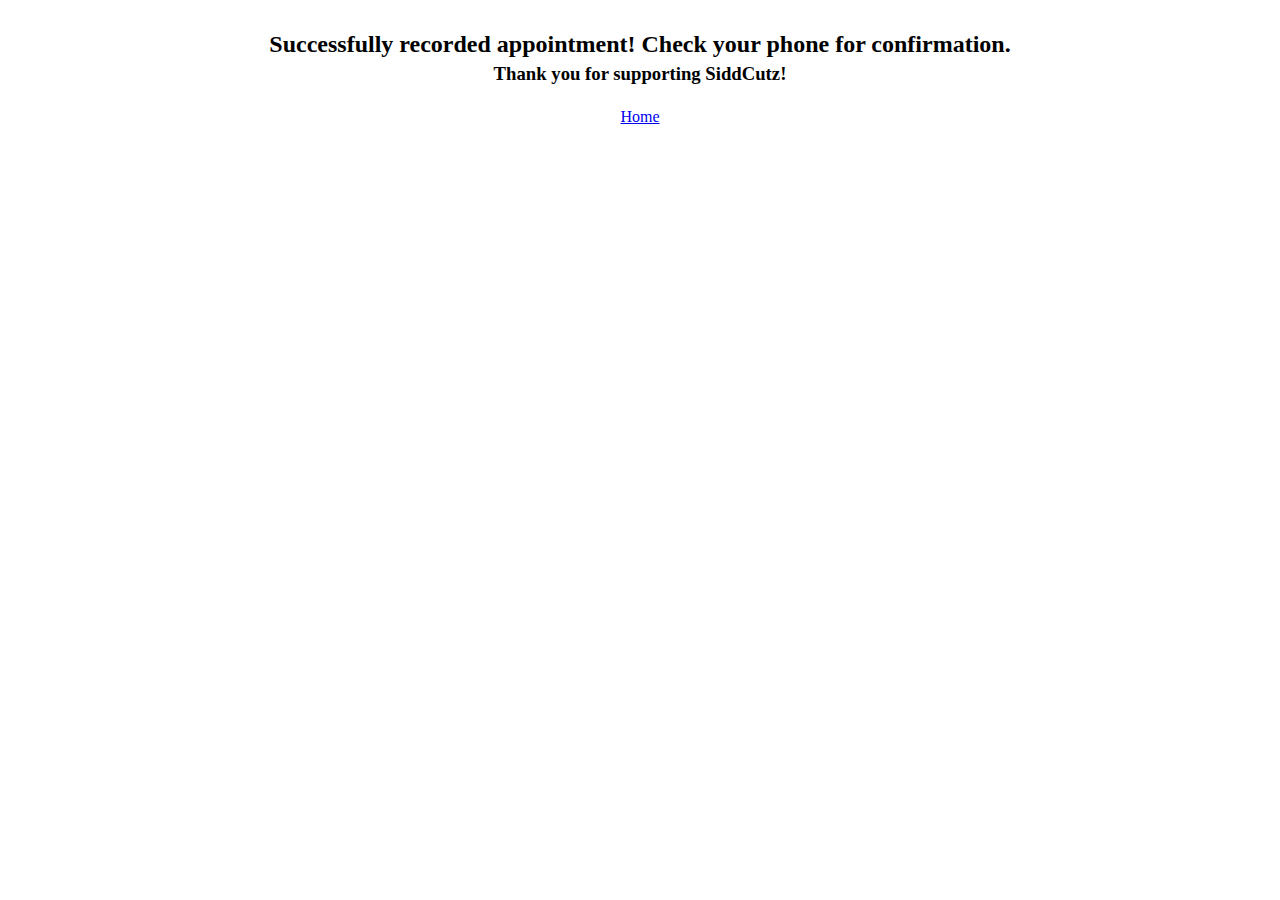
==== confirmation.html @ 4e9c2a3c "Aptmt confirmation landing page to avoid refresh resubmit" ====
<!DOCTYPE html>
<html>

<head>
    <link rel="stylesheet" href="styles.css">
    <meta charset="utf-8">
    <style>
        body {
            text-align: center;
        }
    </style>
</head>

<body>
    <br>
    <h2>Successfully recorded appointment! Check your phone for confirmation.</h2>
    <h3>Thank you for supporting SiddCutz!</h3>
    <br>
    <a href="index.html">Home</a>
</body>
</body>
---- styles.css ----
body {
    font-family: cursive;
    /* background-color: grey; */
}
h1, h2, h3, h4, p {
    text-align: center;
    margin-bottom: 5px;
    margin-top: 5px;
}
button {
    color: rgb(0, 0, 0);
    padding: 16px 32px;
    font-size: 16px;
    margin: 4px 2px;
    cursor: pointer;
    margin-top: 20px;
  }
h1 {
    font-size: 50px;
}
h4 {
    font-size: 30px;
}
.p-container {
  width: 800px;
  margin: auto;
  display: flex;
  flex-wrap: nowrap;
  font-size: 16px;
}
#container {
    /* display: inline-flex;
    flex-direction: row;
    width: 100%; */
    justify-content: center;
    display: flex;
    flex-wrap: wrap;
}
#container > div {
    width: 250px;
    background-color: rgb(243, 243, 243);
    border: 2px black;
    margin: 3px;
  }
.topnav {
    background-color: #333;
    overflow: hidden;
}

/* Style the links inside the navigation bar */
.topnav a {
  float: left;
  color: #f2f2f2;
  text-align: center;
  padding: 14px 16px;
  text-decoration: none;
  font-size: 17px;
}

/* Change the color of links on hover */
.topnav a:hover {
  background-color: #ddd;
  color: black;
}

/* Add a color to the active/current link */
.topnav a.active {
  background-color: #cc0303;
  color: white;
}

/* Right-aligned section inside the top navigation */
.topnav-right {
  float: right;
}

.icon {
  border-radius: 50%;
}
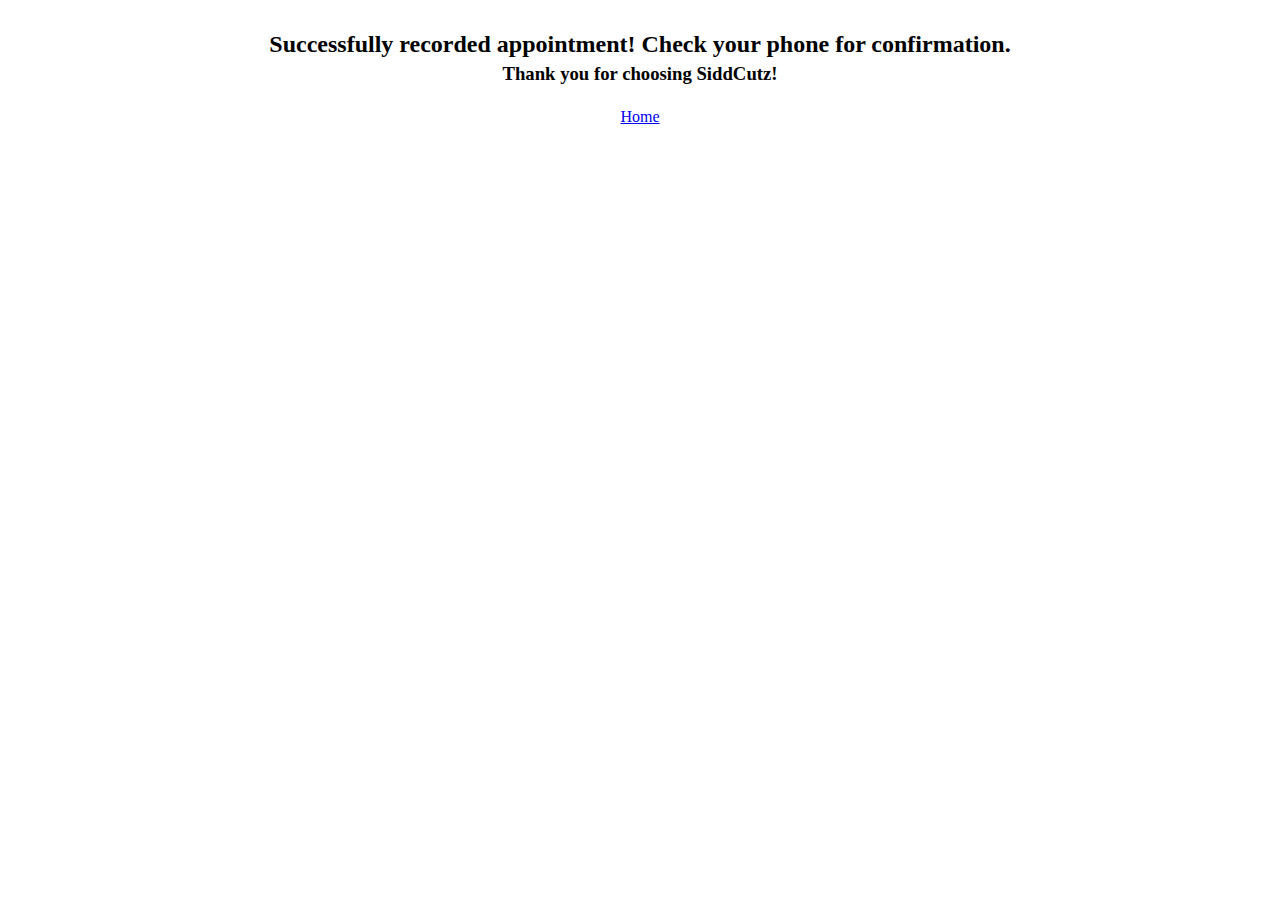
==== commit b4f55475: "Uncomment message to client" ====
--- a/confirmation.html
+++ b/confirmation.html
@@ -14,7 +14,7 @@
 <body>
     <br>
     <h2>Successfully recorded appointment! Check your phone for confirmation.</h2>
-    <h3>Thank you for supporting SiddCutz!</h3>
+    <h3>Thank you for choosing SiddCutz!</h3>
     <br>
     <a href="index.html">Home</a>
 </body>
